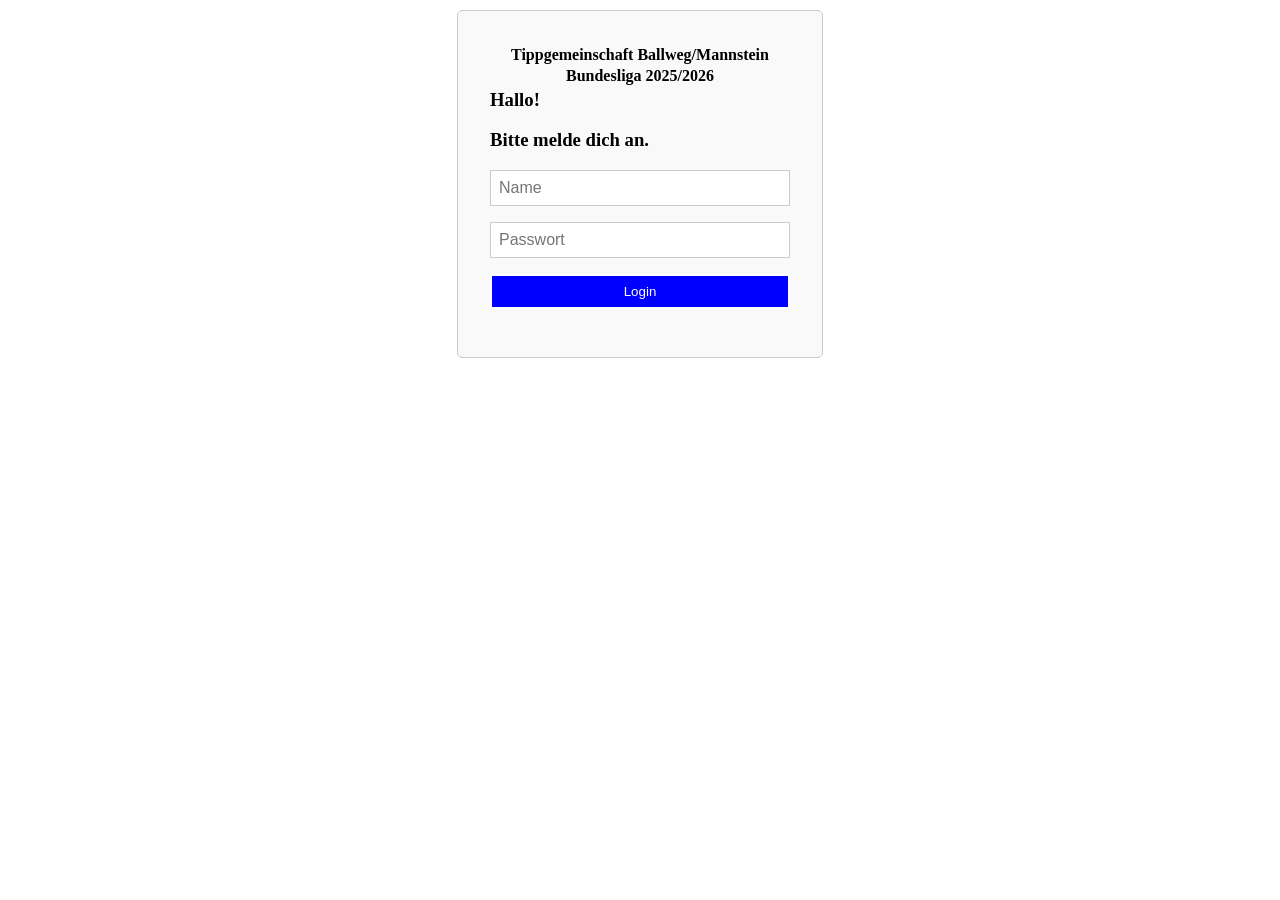
==== public/index.html @ d71bdcb4 "Initialer Commit von app1" ====
<!DOCTYPE html>
<html lang="de">
<head>
    <meta charset="UTF-8">
    <meta name="viewport" content="width=device-width, initial-scale=1.0">
    <title>Login</title>
    <link rel="stylesheet" href="index.css">
    <script src="/auth.js"></script>
    <script src="index.js" defer></script>
</head>
<body>


<form id="loginForm">
<div class="titel">
    <h4>Tippgemeinschaft Ballweg/Mannstein</h4>
    <h4>Bundesliga 2025/2026</h4>
</div>    
    <h3>Hallo! </h3>
    <h3>Bitte melde dich an.</h3>
    <input type="text" id="name" placeholder="Name" required>
    <input type="password" id="password" placeholder="Passwort" required>
    <button type="submit">Login</button>
</form>

<p id="loginError" style="color:red;"></p>



</body>
</html>
---- public/index.css ----
button {
  background: blue;
  color: white;
  border-style:  solid;
  border-color: white;
  padding: 0.5rem;
  margin-bottom: 1rem;
  cursor: pointer;
}
 form {
  display: flex;
  flex-direction: column;
  font-size: 16px;
  width: 300px;
  margin: 10px auto;
  padding: 2rem;
  border: 1px solid #ccc;
  border-radius: 5px;
  background-color: #f9f9f9;  
  }
  input {
  margin-bottom: 1rem;
  padding: 0.5rem;
  font-size: 16px;  
  border: 1px solid #ccc;
  }
  h3 {
  margin: 0em;
  margin-bottom: 1em;
  }
  .titel, h4 {
  display: flex ;
  flex-direction: column;
  text-align: center;
  margin: 0.1em;
  }
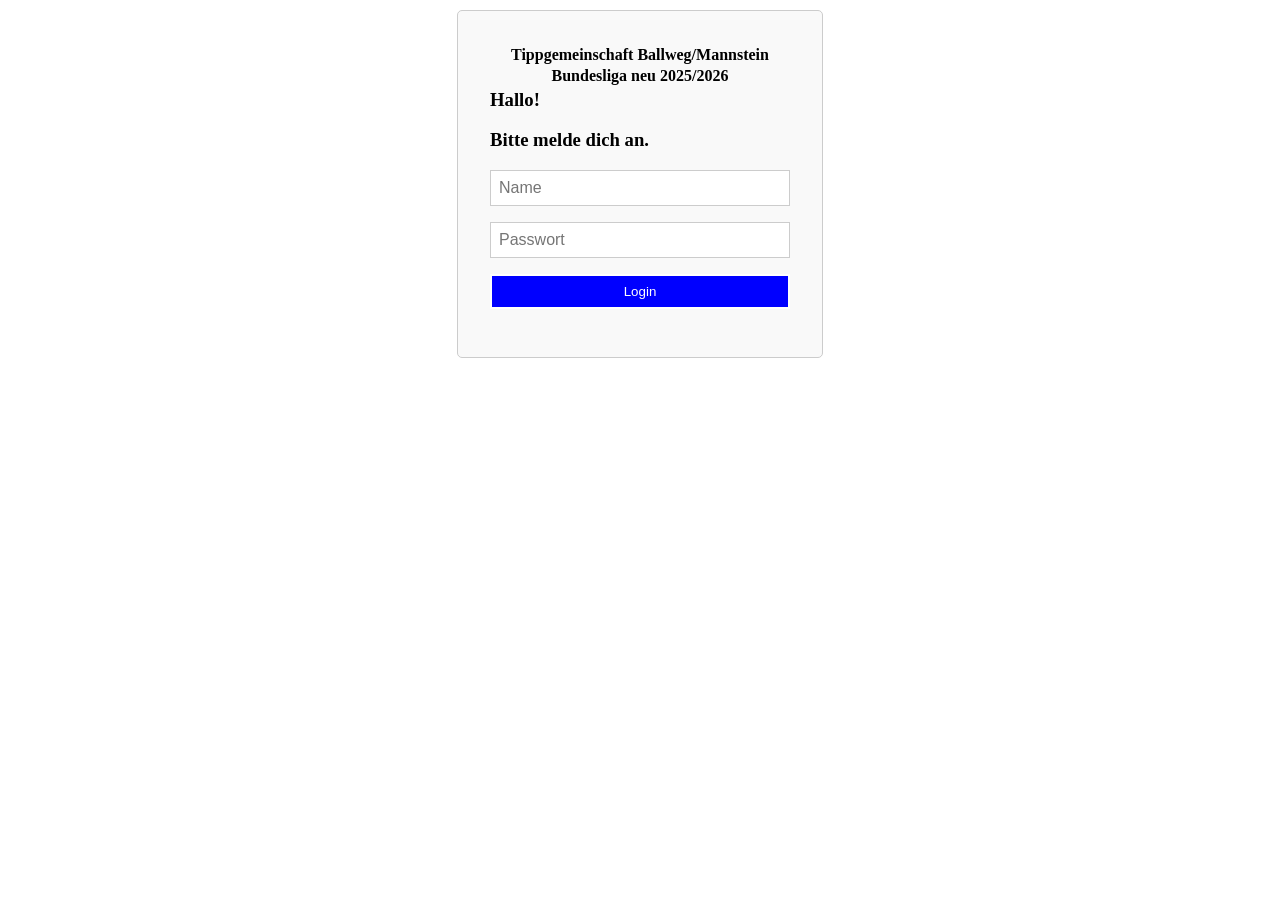
==== commit d525173a: "ss" ====
--- a/public/index.html
+++ b/public/index.html
@@ -14,7 +14,7 @@
 <form id="loginForm">
 <div class="titel">
     <h4>Tippgemeinschaft Ballweg/Mannstein</h4>
-    <h4>Bundesliga 2025/2026</h4>
+    <h4>Bundesliga neu 2025/2026</h4>
 </div>    
     <h3>Hallo! </h3>
     <h3>Bitte melde dich an.</h3>
